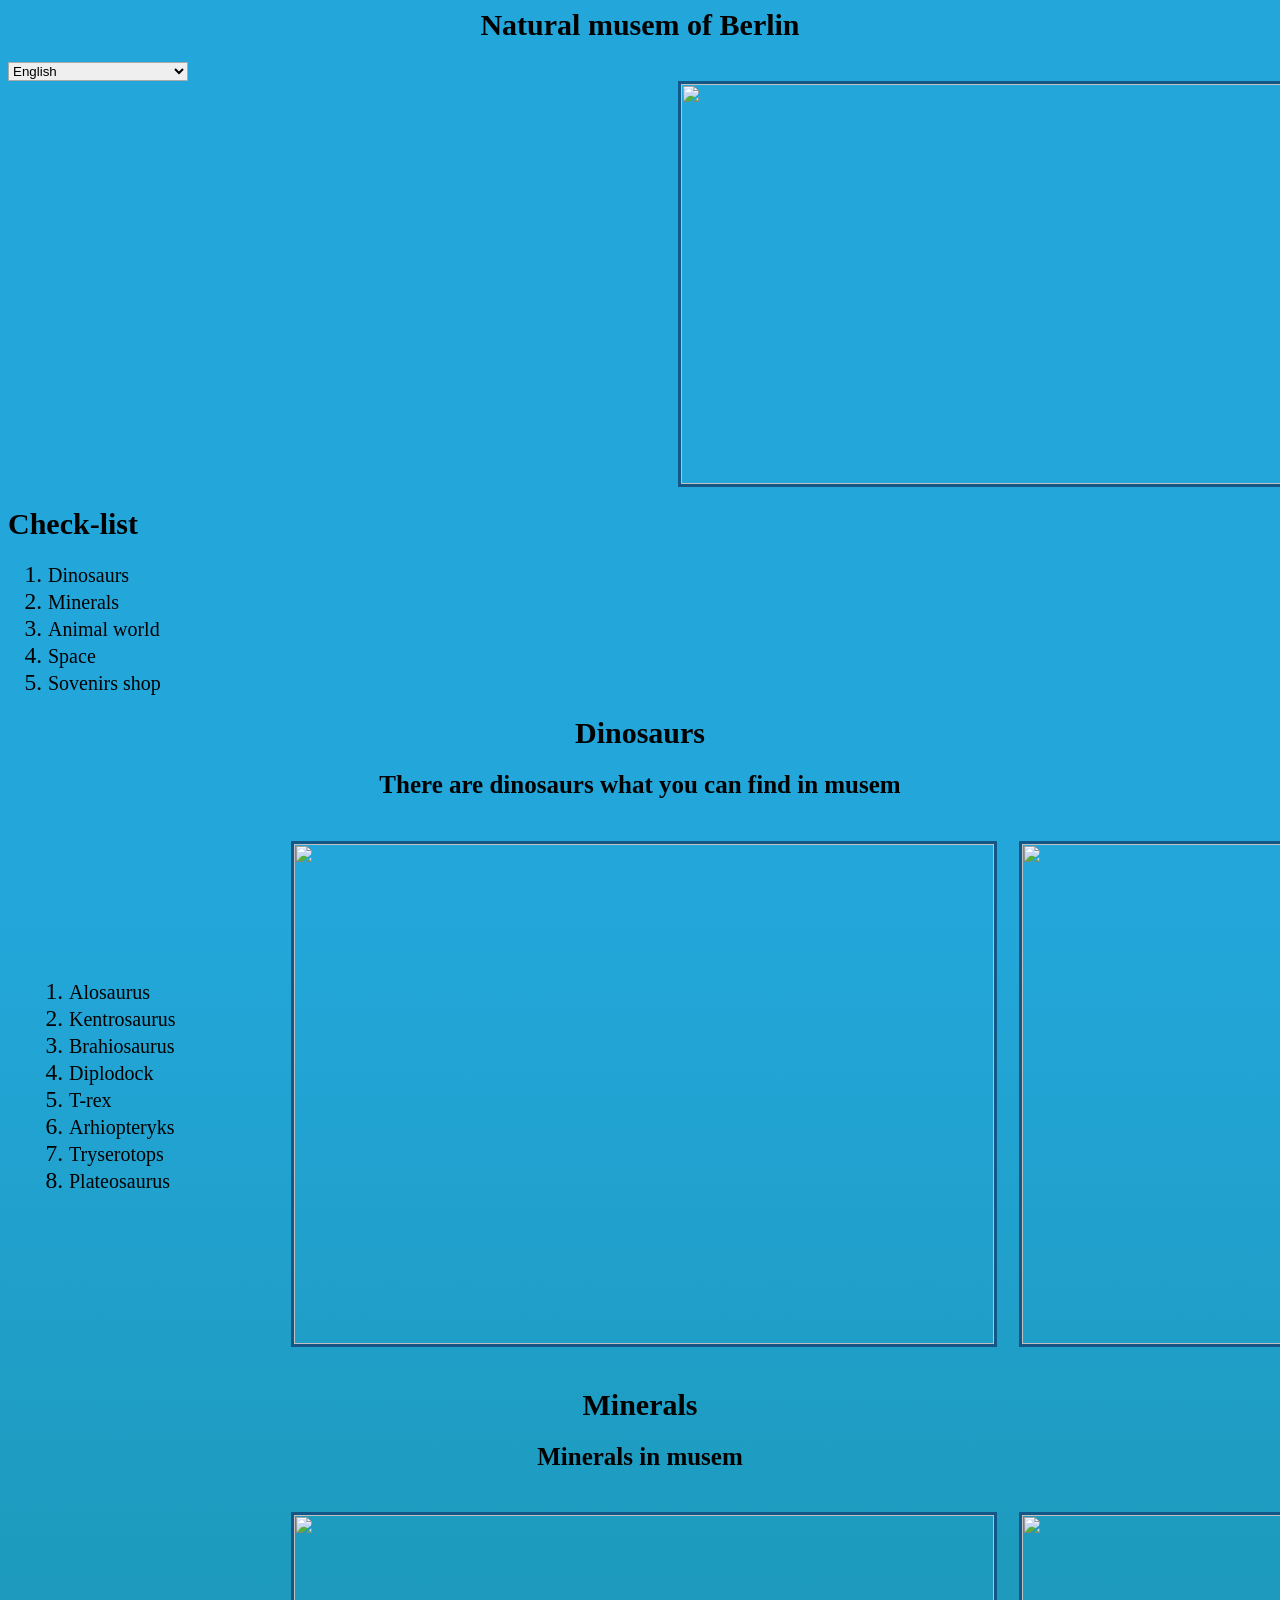
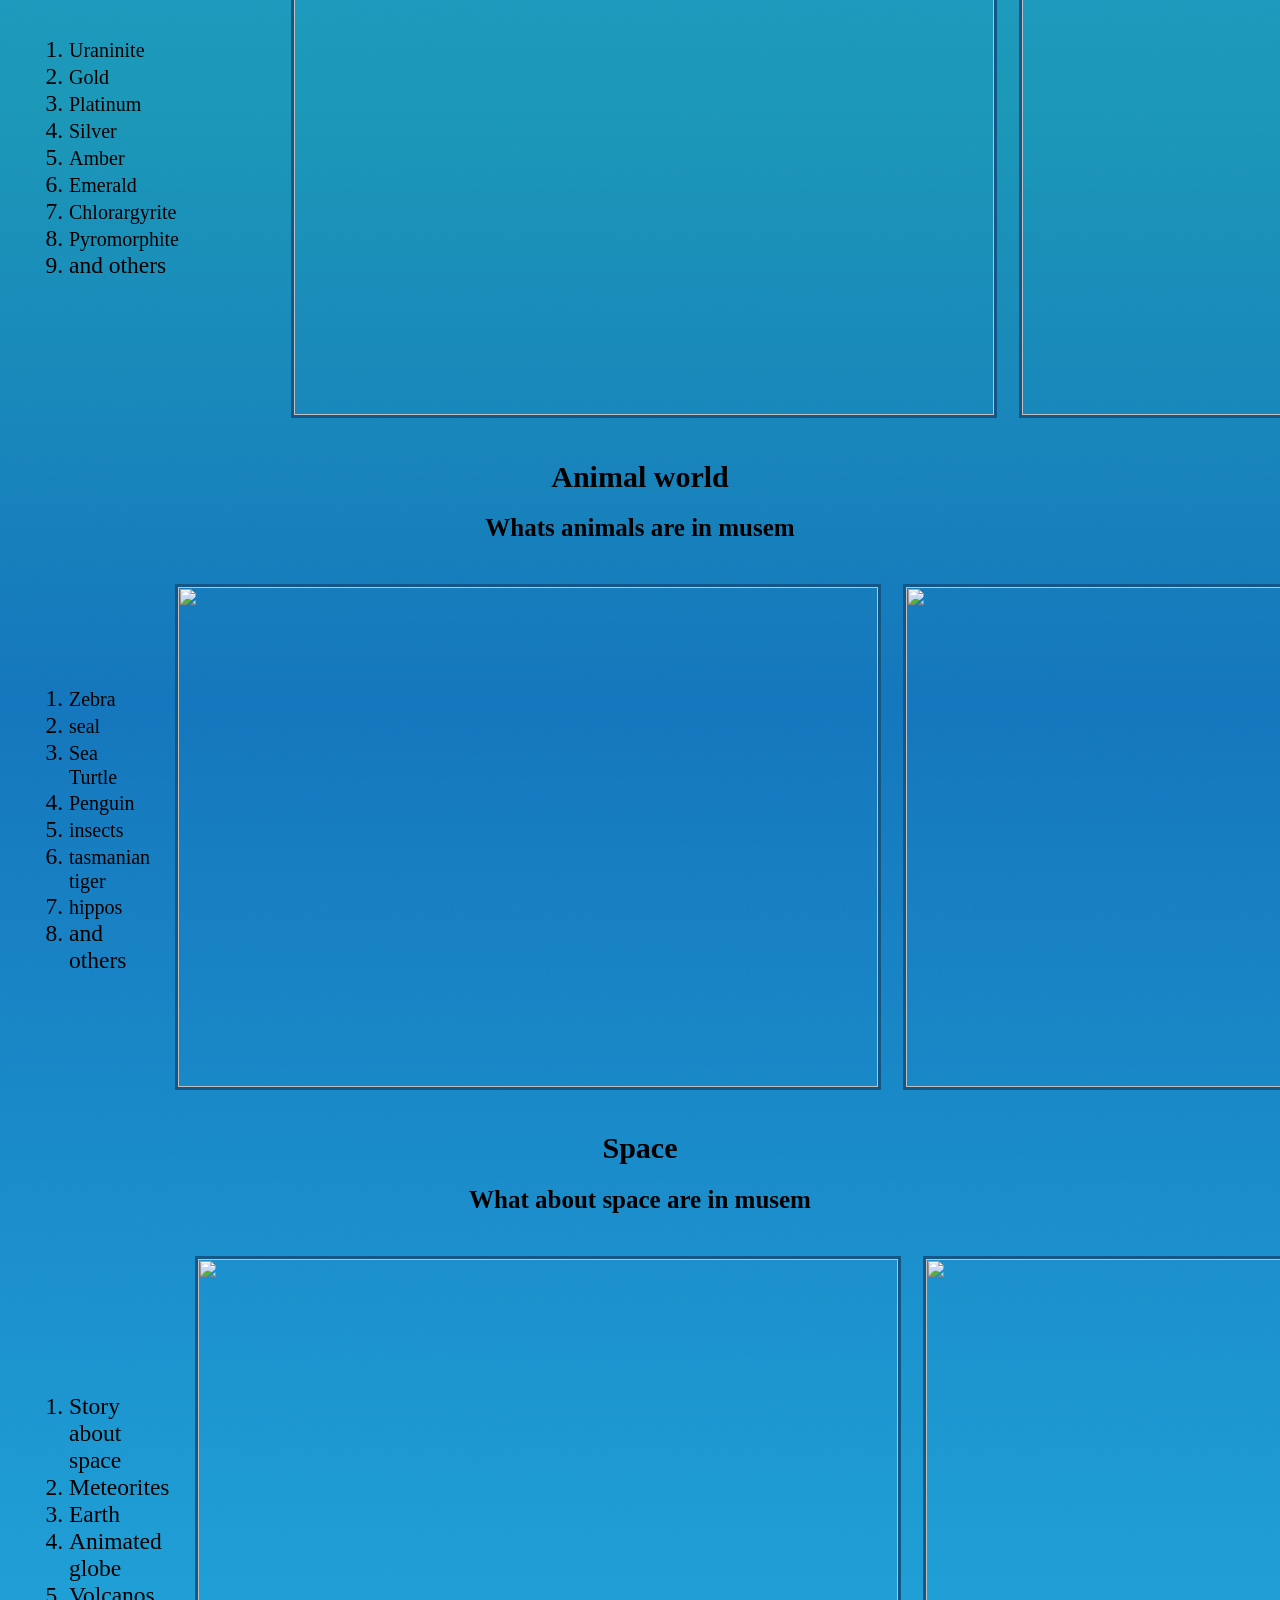
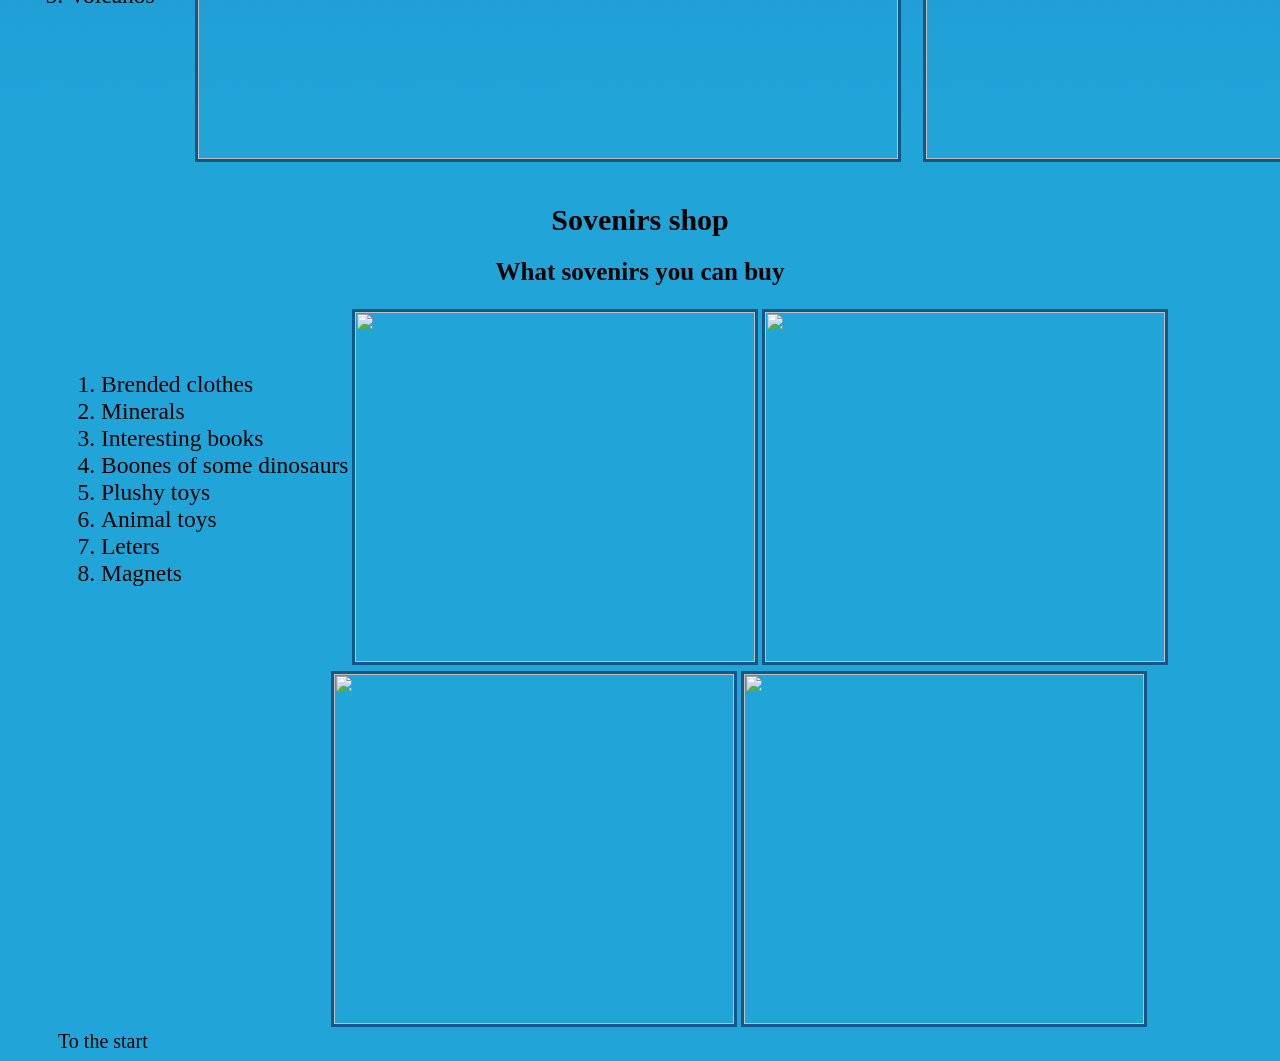
==== index.html @ 213beb46 "Add files via upload" ====
<html>
<head>
<link rel="stylesheet" href="museum.css"></link>
  <meta name="viewport" content="width=device-width, initial-scale=1" />
<title>Natural Musem of Berlin</title>
</head>
<body>
<h1 align="center" id="pr">Natural musem of Berlin</h1>
<select class="menu" id="menu">
  <option value=index.html">English</option> 
  <option value="museum_uk.html">Українська</option>
</select>
<img src="Images/new useum.jpg" class="west1"></img>
<h1>Check-list</h1>
<ol>
<li><a href="#dino">Dinosaurs</a></li>
<li><a href="#min">Minerals</a></li>
<li><a href="#tv">Animal world</a></li>
<li><a href="#cos">Space</a></li>
<li><a href="#su">Sovenirs shop</a></li>
</ol>
<div class="dinozavr">
<h1 align="center" id="dino">Dinosaurs</h1>
<h2 align="center">There are dinosaurs what you can find in musem</h2>
<table cellspacing="20">
<tr>
<td>
 <ol class="dino-list">
<li><a href="https://uk.wikipedia.org/wiki/%D0%90%D0%BB%D0%BE%D0%B7%D0%B0%D0%B2%D1%80" target="_blunk">Alosaurus</a></li>
<li><a href="https://uk.wikipedia.org/wiki/%D0%9A%D0%B5%D0%BD%D1%82%D1%80%D0%BE%D0%B7%D0%B0%D0%B2%D1%80" target="_blunk">Kentrosaurus</a></li>
<li><a href="https://uk.wikipedia.org/wiki/%D0%91%D1%80%D0%B0%D1%85%D1%96%D0%BE%D0%B7%D0%B0%D0%B2%D1%80" target="_blunk">Brahiosaurus</a></li>
<li><a href="https://uk.wikipedia.org/wiki/%D0%94%D0%B8%D0%BF%D0%BB%D0%BE%D0%B4%D0%BE%D0%BA" target="_blunk">Diplodock</a></li>
<li><a href="https://uk.wikipedia.org/wiki/%D0%A2%D0%B8%D1%80%D0%B0%D0%BD%D0%BE%D0%B7%D0%B0%D0%B2%D1%80" target="_blunk">T-rex</a></li>
<li><a href="https://uk.wikipedia.org/wiki/%D0%90%D1%80%D1%85%D0%B5%D0%BE%D0%BF%D1%82%D0%B5%D1%80%D0%B8%D0%BA%D1%81" target="_blunk">Arhiopteryks</a></li>
<li><a href="https://uk.wikipedia.org/wiki/%D0%A2%D1%80%D0%B8%D1%86%D0%B5%D1%80%D0%B0%D1%82%D0%BE%D0%BF%D1%81" target="_blunk">Tryserotops</a></li>
<li><a href="https://uk.wikipedia.org/wiki/%D0%9F%D0%BB%D0%B0%D1%82%D0%B5%D0%BE%D0%B7%D0%B0%D0%B2%D1%80" target="_blunk">Plateosaurus</a></li>

</ol>
</td>
<td>
<img src="Images/fff.jpg" class="west2"></img>
</td>
<td>
<img src="Images/ppp.jpg" class="west8"></img>
</td>
</tr>
</table>
</div>
<div class="dinozavr"><h1 align="center" id="min">Minerals</h1>
<h2 align="center">
Minerals in musem</h2>
<table cellspacing="20">
<tr>
<td>

<ol class="dino-list">
<li><a href="https://uk.wikipedia.org/wiki/%D0%A3%D1%80%D0%B0%D0%BD_(%D1%85%D1%96%D0%BC%D1%96%D1%87%D0%BD%D0%B8%D0%B9_%D0%B5%D0%BB%D0%B5%D0%BC%D0%B5%D0%BD%D1%82)" target="_blunk">Uraninite</a></li>
<li><a href="https://uk.wikipedia.org/wiki/%D0%97%D0%BE%D0%BB%D0%BE%D1%82%D0%BE" target="_blunk">Gold</a></li>
<li><a href="https://uk.wikipedia.org/wiki/%D0%9F%D0%BB%D0%B0%D1%82%D0%B8%D0%BD%D0%B0" target="_blunk">Platinum</a></li>
<li><a href="https://uk.wikipedia.org/wiki/%D0%A1%D1%80%D1%96%D0%B1%D0%BB%D0%BE" target="_blunk">Silver</a></li>
<li><a href="https://uk.wikipedia.org/wiki/%D0%91%D1%83%D1%80%D1%88%D1%82%D0%B8%D0%BD" target="_blunk">Amber</a></li>
<li><a href="https://uk.wikipedia.org/wiki/%D0%A1%D0%BC%D0%B0%D1%80%D0%B0%D0%B3%D0%B4" target="_blunk">Emerald</a></li>
<li><a href="https://uk.wikipedia.org/wiki/%D0%A5%D0%BB%D0%BE%D1%80%D0%B0%D1%80%D0%B3%D1%96%D1%80%D0%B8%D1%82" target="_blunk">
Chlorargyrite</a></li>
<li><a href="https://uk.wikipedia.org/wiki/%D0%9F%D1%96%D1%80%D0%BE%D0%BC%D0%BE%D1%80%D1%84%D1%96%D1%82" target="_blunk">Pyromorphite</a></li>
<li>and others</li>
</ol></td>
<td><img src="Images/min.jpg" class="west2"></img></td>
<td><img src="Images/m.png" class="west3"></img></td>
</tr>
</table>
</div>
<h1 align="center" id="tv" >Animal world</h1>
<h2 align="center">Whats animals are in musem</h2>
<div class="dinozavr">
<table cellspacing="20">
<tr>
<td>
<ol>
<li><a href="https://uk.wikipedia.org/wiki/%D0%97%D0%B5%D0%B1%D1%80%D0%B0" target="_blunk">Zebra</a></li>
<li><a href="https://uk.wikipedia.org/wiki/%D0%A2%D1%8E%D0%BB%D0%B5%D0%BD%D1%8C_%D0%B7%D0%B2%D0%B8%D1%87%D0%B0%D0%B9%D0%BD%D0%B8%D0%B9"target="_blunk">seal</a></li>
<li><a href="https://uk.wikipedia.org/wiki/%D0%9C%D0%BE%D1%80%D1%81%D1%8C%D0%BA%D1%96_%D1%87%D0%B5%D1%80%D0%B5%D0%BF%D0%B0%D1%85%D0%B8" target="_blunk">Sea Turtle</a></li>
<li><a href="https://uk.wikipedia.org/wiki/%D0%9F%D1%96%D0%BD%D0%B3%D0%B2%D1%96%D0%BD" target="_blunk">Penguin</a></li>
<li><a href="https://uk.wikipedia.org/wiki/%D0%9A%D0%BE%D0%BC%D0%B0%D1%85%D0%B8" target="_blunk">insects</a></li>
<li><a href="https://uk.wikipedia.org/wiki/%D0%A2%D0%B8%D0%BB%D0%B0%D1%86%D0%B8%D0%BD" target="_blunk">tasmanian tiger</a></li>
<li><a href="https://uk.wikipedia.org/wiki/%D0%91%D0%B5%D0%B3%D0%B5%D0%BC%D0%BE%D1%82_%D0%B7%D0%B2%D0%B8%D1%87%D0%B0%D0%B9%D0%BD%D0%B8%D0%B9"target="_blunk">hippos</a></li>
<li>and others</li>
</ol>
</td>
<td><img src="Images/wall.jpg" align="right" class="west2"></img></td>
<td><img src="Images/zebra.jpg"  align="center" class="west3"></img></td>
</tr></table></div>
<h1 align="center" id="cos" >Space</h1>

<h2 align="center">What about space are in musem</h2>
<div class="dinozavr">
<table cellspacing="20">
<tr>
<td>
<ol>
<li>Story about space</li>
<li>Meteorites</li>
<li>Earth</li>
<li>Animated globe</li>
<li>Volcanos</li>
</ol></td>
<td><img src="Images/ear.jpg" class="west2" align="right"></img></td>
<td><img src="Images/kosmos.jpg" class="west3" align="center"></img></td>
</tr>
</table>
</div>
<h1 align="center" id="su">Sovenirs shop</h1>
<h2 align="center">What sovenirs you can buy</h2>
<div class="sov">
<table>
<tr>
<td>
<ol>
<li>Brended clothes</li>
<li>Minerals</li>
<li>Interesting books</li>
<li>Boones of some dinosaurs</li>
<li>Plushy toys</li>
<li>Animal toys</li>
<li>Leters</li>
<li>Magnets</li>
</ol></td>

<td><img src="Images/foot.jpg" class="west9"></img></td>
<td><img src="Images/mina.jpg" class="west9"></img></td></tr>
</table>
<table  class="second-table">
<tr><td class=""><img src="Images/pen.jpg" class="west10"></img></td>
<td><img src="Images/book.jpg" class="west7"></img></td></tr>

</table>
<a href="#pr" align="center">To the start</a>
<script src="script_project.js"></script>
</body>
---- museum.css ----
body{


background: #23a7db;
background: linear-gradient(180deg, rgba(35, 167, 219, 1) 21%, rgba(28, 152, 184, 1) 40%, rgba(21, 119, 189, 1) 54%, rgba(33, 165, 217, 1) 78%);
}

h1{
font-family:Arial Black;
font-size:30px;
}
h1:hover{
font-family:Arial Black;
font-size:35px;
color:white;
}
.menu {
  width: 180px;
  border: 1px solid #aaa;
  list-style: none;
  padding: 0;
  margin: 0;
  font-family: sans-serif;
}

/* Всі пункти */
.menu li {
  padding: 10px;
  background: #fff;
}

/* Посилання */
.menu li a {
  display: block;
  text-decoration: none;
  color: #000;
}

/* Ховер */
.menu li:hover {
  background: #eee;
}

/* ❌ Ховаємо всі, крім першого */
.menu li:not(:first-child) {
  display: none;
}

/* ✅ Показуємо при наведенні */
.menu:hover li {
  display: block;
}

/* Курсор */
.menu .current {
  cursor: pointer;
}

a{
font-family:Arial Black;
font-size:20px;
text-decoration:none;
}
h2{
font-family:Arial Black;
font-size:25px;
}
h2:hover{
font-family:Arial Black;
font-size:30px;
color:white;
}
li{
font-family:Arial Black;
font-size:23.5px;
}

li:hover{
font-family:Arial Black;
color:white;
font-size:24px;
}
ul{
font-family:Arial Black;
font-size:27px;
}

.dino-list{
width:200px;

}
.west1{
margin-left:670px;
width:600px;
height:400px;
border:3px solid #145787;
}
.cell1{
margin-left:50px;

}
.west2{
width:700px;
height:500px;
border:3px solid #145787;
/* margin-top:-300px;
margin-bottom:20px;
margin-left:500px; */

}
.west3{
width:700px;
height:500px;
border:3px solid #145787;
/* margin-top:-330px;
margin-right:10px; */



}
.west4{
width:700px;
height:500px;
margin-top:-300px;
margin-left:240px;
border:3px solid #145787;
}
.west5{
margin-right:20px;
}
.west6{
margin-right:200px;
}

.west7{
width:400px;
height:350px;
border:3px solid #145787;
}
.west8{
width:700px;
height:500px;
border:3px solid #145787;
}
.sov{
margin-left:50px;
}
.second-table{
margin-left:400px;
}
a{
color:black;
}
a:hover{
color:white;
font-size:25px;
}
.west9{
width:400px;
height:350px;
border:3px solid #145787;
}

.west10{
width:400px;
height:350px;
border:3px solid #145787;
}





@media screen and (min-width:601px) and (max-width:1099px){

.second-table{
margin-left:220px;
}



.west1{
margin-left:225px;
width:600px;
height:400px;
border:3px solid #145787;
}
.west8{
width:0px;
height:0px;
border:px solid #145787;
}

.west3{
width:0px;
height:0px;
border:3px solid #145787;
}
.west7{
/* width:400px;
height:350px;
margin-left:-200px; */
}

.west10{
 width:400px;
height:350px;
margin-left:-10px;
border:3px solid #145787;
}
  a{
  font-size:30px;
  
}



}
@media screen and (max-width:600px){

.west1{
margin-left:10px;
width:550px;
height:350px;
border:3px solid #145787;
}
.west8{


width:550px;
height:330px;
border:3px solid #145787;
}
table,td{
display:block;

}
.west2{
width:550px;
height:350px;
border:3px solid #145787;
}
.west3{
width:550px;
height:350px;
border:3px solid #145787;
/* margin-top:-330px;
margin-right:10px; */

}

.second-table{
 margin-left:0;
}
a{
  font-size:30px;
  
}


}
@media screen and (min-width:1100px){
.second-table{
 margin-left:270;
}





}
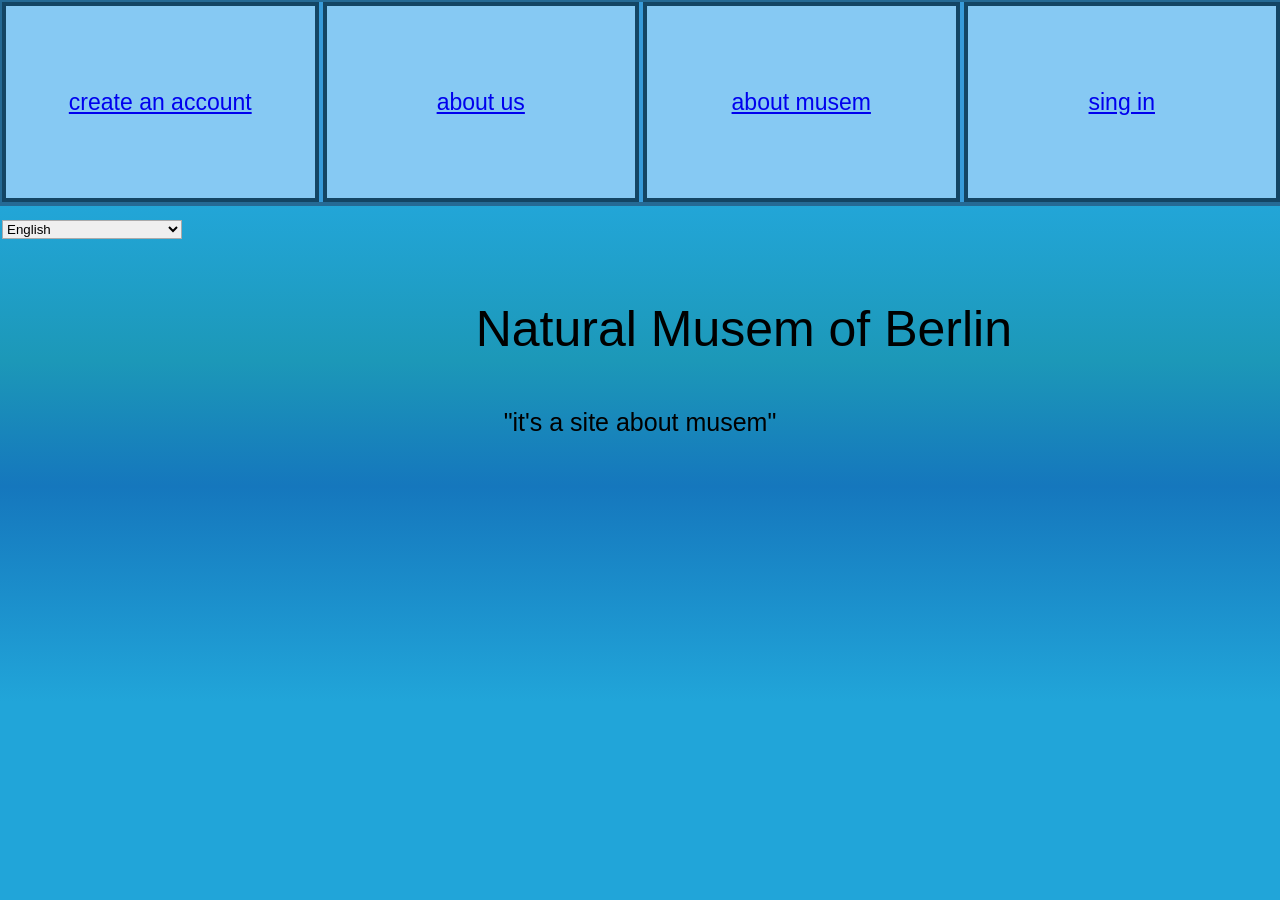
==== commit a4ee2e9f: "Rename main.html to index.html" ====
--- a/index.html
+++ b/index.html
@@ -1,139 +1,38 @@
-<html>
+
 <head>
-<link rel="stylesheet" href="museum.css"></link>
-  <meta name="viewport" content="width=device-width, initial-scale=1" />
-<title>Natural Musem of Berlin</title>
+<title>main</title>
+<link rel="stylesheet" href="main.css">
+
 </head>
+
 <body>
-<h1 align="center" id="pr">Natural musem of Berlin</h1>
+<header class="header">
+<ul>
+<li><button class="west3"><a href="file:///C:/Users/%D0%A3%D1%87%D0%B5%D0%BD%D1%8C/Desktop/aresnii/javascript/account.html">create an account</a></button></li>
+<li><button class="west3"><a href="#"> about us</a></button></li>
+<li><button class="west3"><a href="#"> about musem</a></button></li>
+<li><button class="west3"><a href="file:///C:/Users/%D0%A3%D1%87%D0%B5%D0%BD%D1%8C/Desktop/aresnii/javascript/login.html"> sing in</a></button></li>
+<li><button class="west3"><a href="#"> tickets</a></button></li>
+<li><button class="west3"><a href="#"> another musems</a></button></li>
+<br>
+<br>
 <select class="menu" id="menu">
-  <option value=index.html">English</option> 
-  <option value="museum_uk.html">Українська</option>
+  <option value="main.html">English</option> 
+  <option value="mainuk.html">Українська</option>
 </select>
-<img src="Images/new useum.jpg" class="west1"></img>
-<h1>Check-list</h1>
-<ol>
-<li><a href="#dino">Dinosaurs</a></li>
-<li><a href="#min">Minerals</a></li>
-<li><a href="#tv">Animal world</a></li>
-<li><a href="#cos">Space</a></li>
-<li><a href="#su">Sovenirs shop</a></li>
-</ol>
-<div class="dinozavr">
-<h1 align="center" id="dino">Dinosaurs</h1>
-<h2 align="center">There are dinosaurs what you can find in musem</h2>
-<table cellspacing="20">
-<tr>
-<td>
- <ol class="dino-list">
-<li><a href="https://uk.wikipedia.org/wiki/%D0%90%D0%BB%D0%BE%D0%B7%D0%B0%D0%B2%D1%80" target="_blunk">Alosaurus</a></li>
-<li><a href="https://uk.wikipedia.org/wiki/%D0%9A%D0%B5%D0%BD%D1%82%D1%80%D0%BE%D0%B7%D0%B0%D0%B2%D1%80" target="_blunk">Kentrosaurus</a></li>
-<li><a href="https://uk.wikipedia.org/wiki/%D0%91%D1%80%D0%B0%D1%85%D1%96%D0%BE%D0%B7%D0%B0%D0%B2%D1%80" target="_blunk">Brahiosaurus</a></li>
-<li><a href="https://uk.wikipedia.org/wiki/%D0%94%D0%B8%D0%BF%D0%BB%D0%BE%D0%B4%D0%BE%D0%BA" target="_blunk">Diplodock</a></li>
-<li><a href="https://uk.wikipedia.org/wiki/%D0%A2%D0%B8%D1%80%D0%B0%D0%BD%D0%BE%D0%B7%D0%B0%D0%B2%D1%80" target="_blunk">T-rex</a></li>
-<li><a href="https://uk.wikipedia.org/wiki/%D0%90%D1%80%D1%85%D0%B5%D0%BE%D0%BF%D1%82%D0%B5%D1%80%D0%B8%D0%BA%D1%81" target="_blunk">Arhiopteryks</a></li>
-<li><a href="https://uk.wikipedia.org/wiki/%D0%A2%D1%80%D0%B8%D1%86%D0%B5%D1%80%D0%B0%D1%82%D0%BE%D0%BF%D1%81" target="_blunk">Tryserotops</a></li>
-<li><a href="https://uk.wikipedia.org/wiki/%D0%9F%D0%BB%D0%B0%D1%82%D0%B5%D0%BE%D0%B7%D0%B0%D0%B2%D1%80" target="_blunk">Plateosaurus</a></li>
 
-</ol>
-</td>
-<td>
-<img src="Images/fff.jpg" class="west2"></img>
-</td>
-<td>
-<img src="Images/ppp.jpg" class="west8"></img>
-</td>
-</tr>
-</table>
-</div>
-<div class="dinozavr"><h1 align="center" id="min">Minerals</h1>
-<h2 align="center">
-Minerals in musem</h2>
-<table cellspacing="20">
-<tr>
-<td>
 
-<ol class="dino-list">
-<li><a href="https://uk.wikipedia.org/wiki/%D0%A3%D1%80%D0%B0%D0%BD_(%D1%85%D1%96%D0%BC%D1%96%D1%87%D0%BD%D0%B8%D0%B9_%D0%B5%D0%BB%D0%B5%D0%BC%D0%B5%D0%BD%D1%82)" target="_blunk">Uraninite</a></li>
-<li><a href="https://uk.wikipedia.org/wiki/%D0%97%D0%BE%D0%BB%D0%BE%D1%82%D0%BE" target="_blunk">Gold</a></li>
-<li><a href="https://uk.wikipedia.org/wiki/%D0%9F%D0%BB%D0%B0%D1%82%D0%B8%D0%BD%D0%B0" target="_blunk">Platinum</a></li>
-<li><a href="https://uk.wikipedia.org/wiki/%D0%A1%D1%80%D1%96%D0%B1%D0%BB%D0%BE" target="_blunk">Silver</a></li>
-<li><a href="https://uk.wikipedia.org/wiki/%D0%91%D1%83%D1%80%D1%88%D1%82%D0%B8%D0%BD" target="_blunk">Amber</a></li>
-<li><a href="https://uk.wikipedia.org/wiki/%D0%A1%D0%BC%D0%B0%D1%80%D0%B0%D0%B3%D0%B4" target="_blunk">Emerald</a></li>
-<li><a href="https://uk.wikipedia.org/wiki/%D0%A5%D0%BB%D0%BE%D1%80%D0%B0%D1%80%D0%B3%D1%96%D1%80%D0%B8%D1%82" target="_blunk">
-Chlorargyrite</a></li>
-<li><a href="https://uk.wikipedia.org/wiki/%D0%9F%D1%96%D1%80%D0%BE%D0%BC%D0%BE%D1%80%D1%84%D1%96%D1%82" target="_blunk">Pyromorphite</a></li>
-<li>and others</li>
-</ol></td>
-<td><img src="Images/min.jpg" class="west2"></img></td>
-<td><img src="Images/m.png" class="west3"></img></td>
-</tr>
-</table>
-</div>
-<h1 align="center" id="tv" >Animal world</h1>
-<h2 align="center">Whats animals are in musem</h2>
-<div class="dinozavr">
-<table cellspacing="20">
-<tr>
-<td>
-<ol>
-<li><a href="https://uk.wikipedia.org/wiki/%D0%97%D0%B5%D0%B1%D1%80%D0%B0" target="_blunk">Zebra</a></li>
-<li><a href="https://uk.wikipedia.org/wiki/%D0%A2%D1%8E%D0%BB%D0%B5%D0%BD%D1%8C_%D0%B7%D0%B2%D0%B8%D1%87%D0%B0%D0%B9%D0%BD%D0%B8%D0%B9"target="_blunk">seal</a></li>
-<li><a href="https://uk.wikipedia.org/wiki/%D0%9C%D0%BE%D1%80%D1%81%D1%8C%D0%BA%D1%96_%D1%87%D0%B5%D1%80%D0%B5%D0%BF%D0%B0%D1%85%D0%B8" target="_blunk">Sea Turtle</a></li>
-<li><a href="https://uk.wikipedia.org/wiki/%D0%9F%D1%96%D0%BD%D0%B3%D0%B2%D1%96%D0%BD" target="_blunk">Penguin</a></li>
-<li><a href="https://uk.wikipedia.org/wiki/%D0%9A%D0%BE%D0%BC%D0%B0%D1%85%D0%B8" target="_blunk">insects</a></li>
-<li><a href="https://uk.wikipedia.org/wiki/%D0%A2%D0%B8%D0%BB%D0%B0%D1%86%D0%B8%D0%BD" target="_blunk">tasmanian tiger</a></li>
-<li><a href="https://uk.wikipedia.org/wiki/%D0%91%D0%B5%D0%B3%D0%B5%D0%BC%D0%BE%D1%82_%D0%B7%D0%B2%D0%B8%D1%87%D0%B0%D0%B9%D0%BD%D0%B8%D0%B9"target="_blunk">hippos</a></li>
-<li>and others</li>
-</ol>
-</td>
-<td><img src="Images/wall.jpg" align="right" class="west2"></img></td>
-<td><img src="Images/zebra.jpg"  align="center" class="west3"></img></td>
-</tr></table></div>
-<h1 align="center" id="cos" >Space</h1>
 
-<h2 align="center">What about space are in musem</h2>
-<div class="dinozavr">
-<table cellspacing="20">
-<tr>
-<td>
-<ol>
-<li>Story about space</li>
-<li>Meteorites</li>
-<li>Earth</li>
-<li>Animated globe</li>
-<li>Volcanos</li>
-</ol></td>
-<td><img src="Images/ear.jpg" class="west2" align="right"></img></td>
-<td><img src="Images/kosmos.jpg" class="west3" align="center"></img></td>
-</tr>
-</table>
-</div>
-<h1 align="center" id="su">Sovenirs shop</h1>
-<h2 align="center">What sovenirs you can buy</h2>
-<div class="sov">
-<table>
-<tr>
-<td>
-<ol>
-<li>Brended clothes</li>
-<li>Minerals</li>
-<li>Interesting books</li>
-<li>Boones of some dinosaurs</li>
-<li>Plushy toys</li>
-<li>Animal toys</li>
-<li>Leters</li>
-<li>Magnets</li>
-</ol></td>
 
-<td><img src="Images/foot.jpg" class="west9"></img></td>
-<td><img src="Images/mina.jpg" class="west9"></img></td></tr>
-</table>
-<table  class="second-table">
-<tr><td class=""><img src="Images/pen.jpg" class="west10"></img></td>
-<td><img src="Images/book.jpg" class="west7"></img></td></tr>
+</ul>
+</header>
+<br>
+<p class="west1">Natural Musem of Berlin</p>
+<p align="center" class="west5">"it's a site about musem"</p>
+<main>
+</main>
 
-</table>
-<a href="#pr" align="center">To the start</a>
+
 <script src="script_project.js"></script>
 </body>
+</html>
--- a/main.css
+++ b/main.css
@@ -0,0 +1,91 @@
+.west1{
+	font-size:50px;
+	margin-left:37%;
+	margin-top:6%;
+	font-family:Arial;
+}
+body{
+background: #23a7db;
+background: linear-gradient(180deg, rgba(35, 167, 219, 1) 21%, rgba(28, 152, 184, 1) 40%, rgba(21, 119, 189, 1) 54%, rgba(33, 165, 217, 1) 78%);
+}
+.west2{
+	height:200px;
+	width:300px;
+	background-color:#86C9F3;
+	margin-top:-16px;
+	font-family:Arial;
+	font-size:23px;
+	border:4px solid #134564;
+
+}
+.header{
+width:1920px;
+height:200px;
+background:#379BDA;	
+border:4px solid #256A95;
+margin-left:-10px;
+margin-right:-10px;
+margin-top:-10px;
+}
+li{
+list-style-type:none;	
+display:inline-block;
+}
+ul{
+margin-left:-40px;	
+}
+.west3{
+	margin-left:0px;
+	height:200px;
+	width:316.5px;
+	background-color:#86C9F3;
+	margin-top:-16px;
+	font-family:Arial;
+	font-size:23px;
+	border:4px solid #134564;
+}
+.menu {
+  width: 180px;
+  border: 1px solid #aaa;
+  list-style: none;
+  padding: 0;
+  margin: 0;
+  font-family: sans-serif;
+}
+
+/* Всі пункти */
+.menu li {
+  padding: 10px;
+  background: #fff;
+}
+
+/* Посилання */
+.menu li a {
+  display: block;
+  text-decoration: none;
+  color: #000;
+}
+
+/* Ховер */
+.menu li:hover {
+  background: #eee;
+}
+
+/* ❌ Ховаємо всі, крім першого */
+.menu li:not(:first-child) {
+  display: none;
+}
+
+/* ✅ Показуємо при наведенні */
+.menu:hover li {
+  display: block;
+}
+
+/* Курсор */
+.menu .current {
+  cursor: pointer;
+}
+.west5{
+font-size:25px;
+font-family:arial;
+}
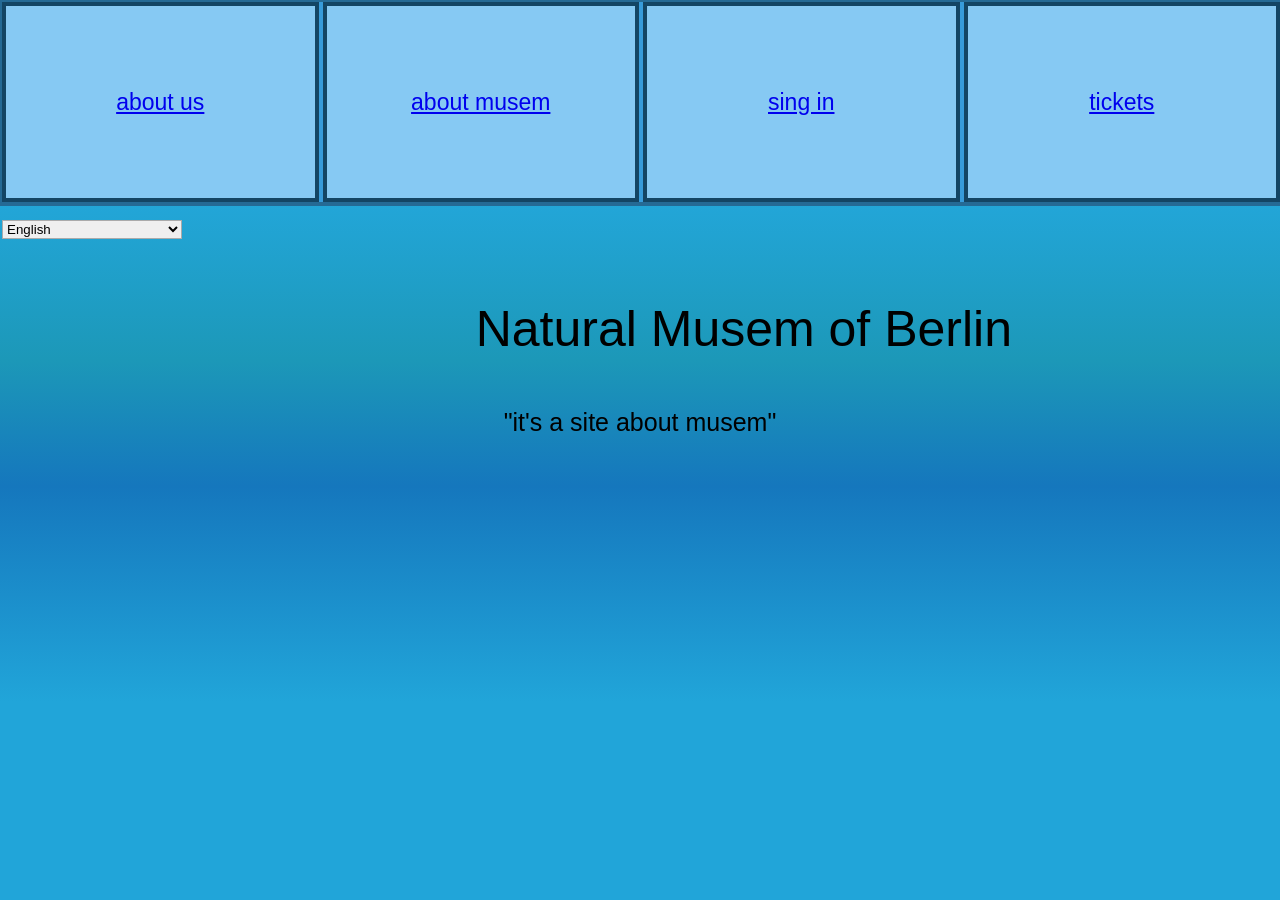
==== commit e08a5c83: "Update index.html" ====
--- a/index.html
+++ b/index.html
@@ -8,10 +8,10 @@
 <body>
 <header class="header">
 <ul>
-<li><button class="west3"><a href="file:///C:/Users/%D0%A3%D1%87%D0%B5%D0%BD%D1%8C/Desktop/aresnii/javascript/account.html">create an account</a></button></li>
+<li><button class="west3"><a href="acount.html</a></button></li>
 <li><button class="west3"><a href="#"> about us</a></button></li>
 <li><button class="west3"><a href="#"> about musem</a></button></li>
-<li><button class="west3"><a href="file:///C:/Users/%D0%A3%D1%87%D0%B5%D0%BD%D1%8C/Desktop/aresnii/javascript/login.html"> sing in</a></button></li>
+<li><button class="west3"><a href="login.html"> sing in</a></button></li>
 <li><button class="west3"><a href="#"> tickets</a></button></li>
 <li><button class="west3"><a href="#"> another musems</a></button></li>
 <br>
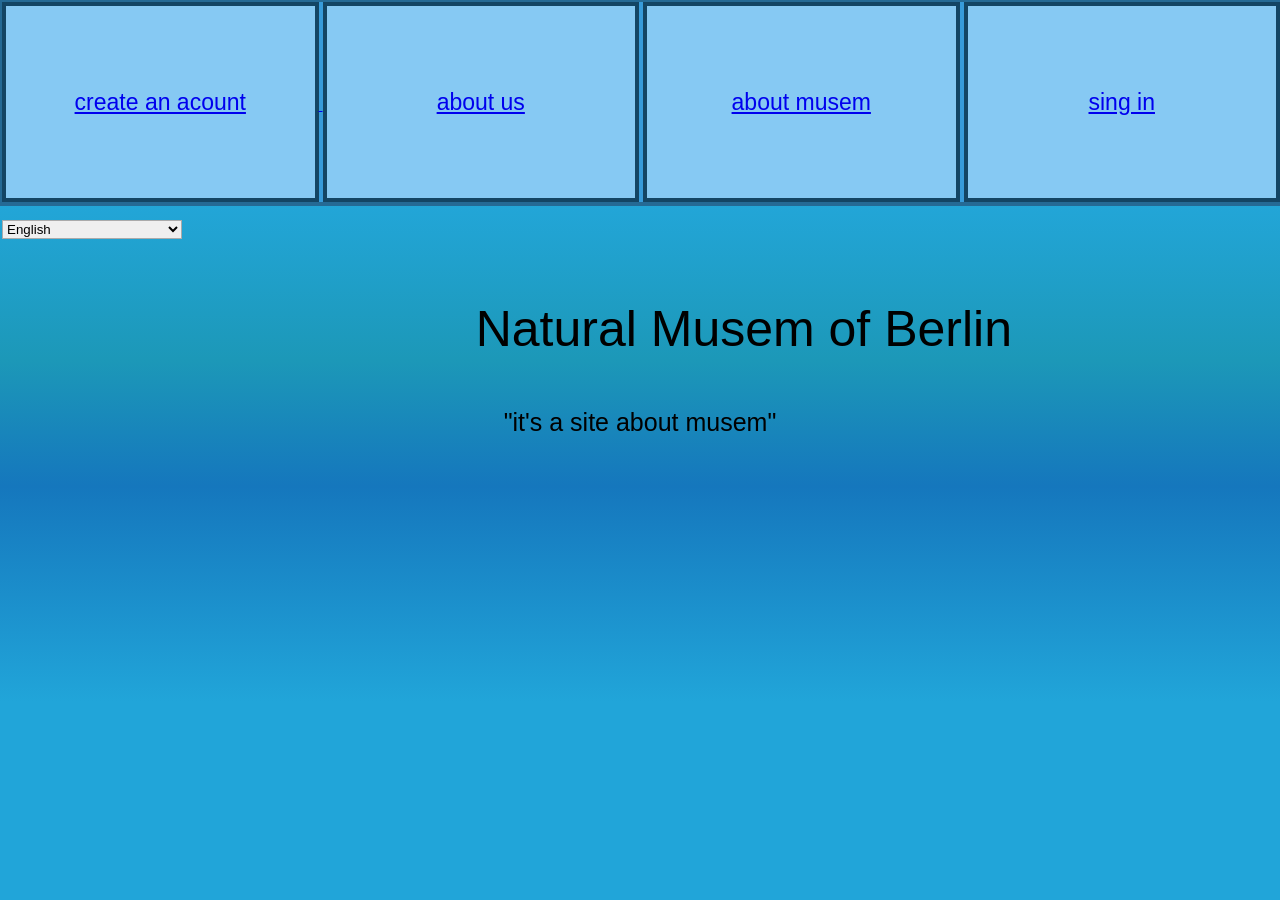
==== commit 970f0363: "Update index.html" ====
--- a/index.html
+++ b/index.html
@@ -8,7 +8,7 @@
 <body>
 <header class="header">
 <ul>
-<li><button class="west3"><a href="acount.html</a></button></li>
+<li><button class="west3"><a href="acount.html"</a>create an acount</button></li>
 <li><button class="west3"><a href="#"> about us</a></button></li>
 <li><button class="west3"><a href="#"> about musem</a></button></li>
 <li><button class="west3"><a href="login.html"> sing in</a></button></li>
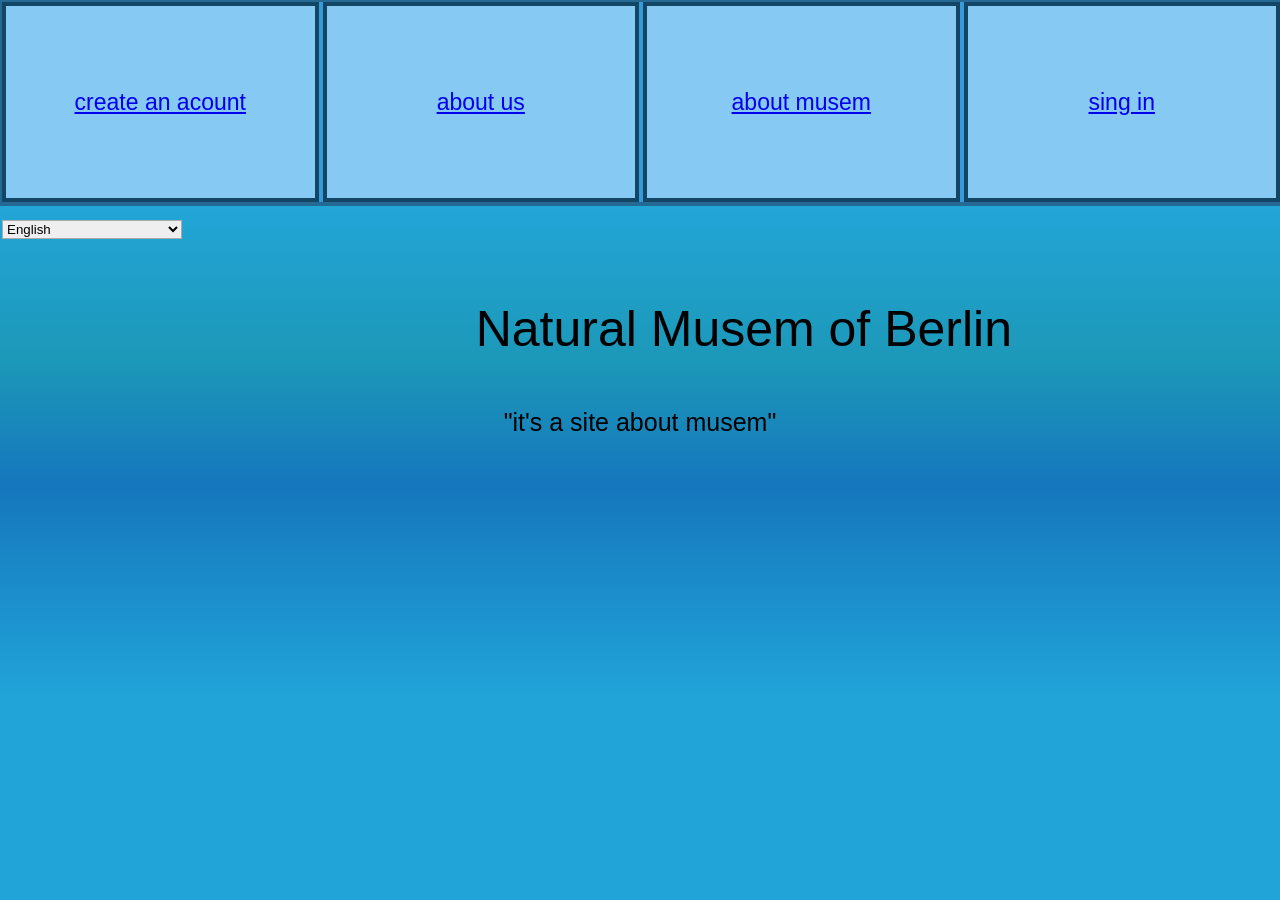
==== commit 0092d405: "Update index.html AAAAAAAAAAAA" ====
--- a/index.html
+++ b/index.html
@@ -8,7 +8,7 @@
 <body>
 <header class="header">
 <ul>
-<li><button class="west3"><a href="acount.html"</a>create an acount</button></li>
+<li><button class="west3"><a href="account.html">create an acount</a></button></li>
 <li><button class="west3"><a href="#"> about us</a></button></li>
 <li><button class="west3"><a href="#"> about musem</a></button></li>
 <li><button class="west3"><a href="login.html"> sing in</a></button></li>
